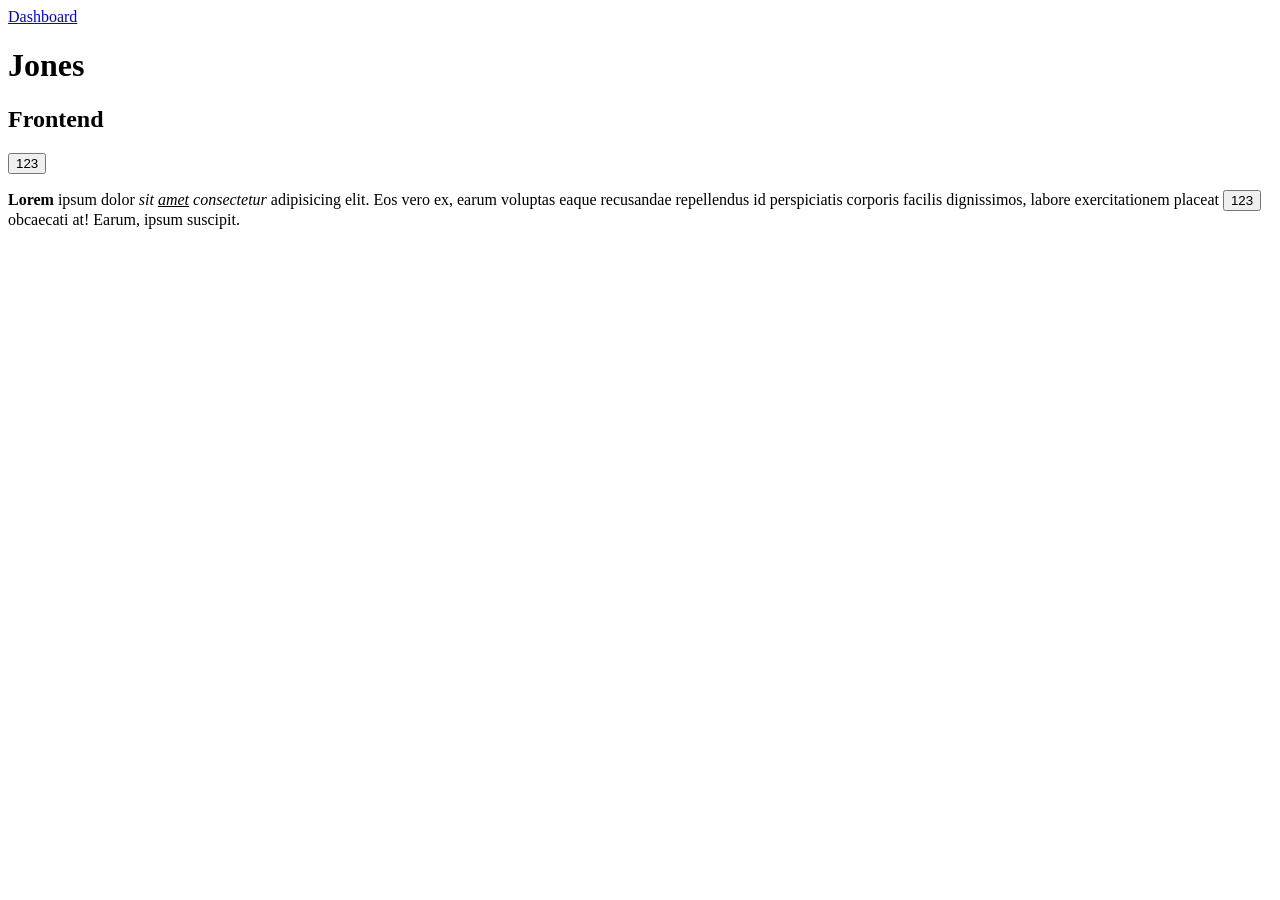
==== index.html @ e0ca36cd "first commit" ====
<!DOCTYPE html>
<html lang="en">
    <head>
        <meta charset="UTF-8">
        <meta name="viewport" content="width=device-width, initial-scale=1.0">
        <title>Home</title>
    </head>
    <body>
    <a href="./test/dashboard.html" target="_blank">Dashboard</a>
    <h1>Jones</h1>
    <h2>Frontend</h2>
    <div>
        <button>123</button>
        <p><b>Lorem</b> ipsum dolor <i>sit <u>amet</u> consectetur</i> adipisicing elit. Eos vero ex, earum voluptas eaque recusandae repellendus id perspiciatis corporis facilis dignissimos, labore exercitationem placeat <button>123</button> obcaecati at! Earum, ipsum suscipit.</p>
    </div>

</body>
</html>
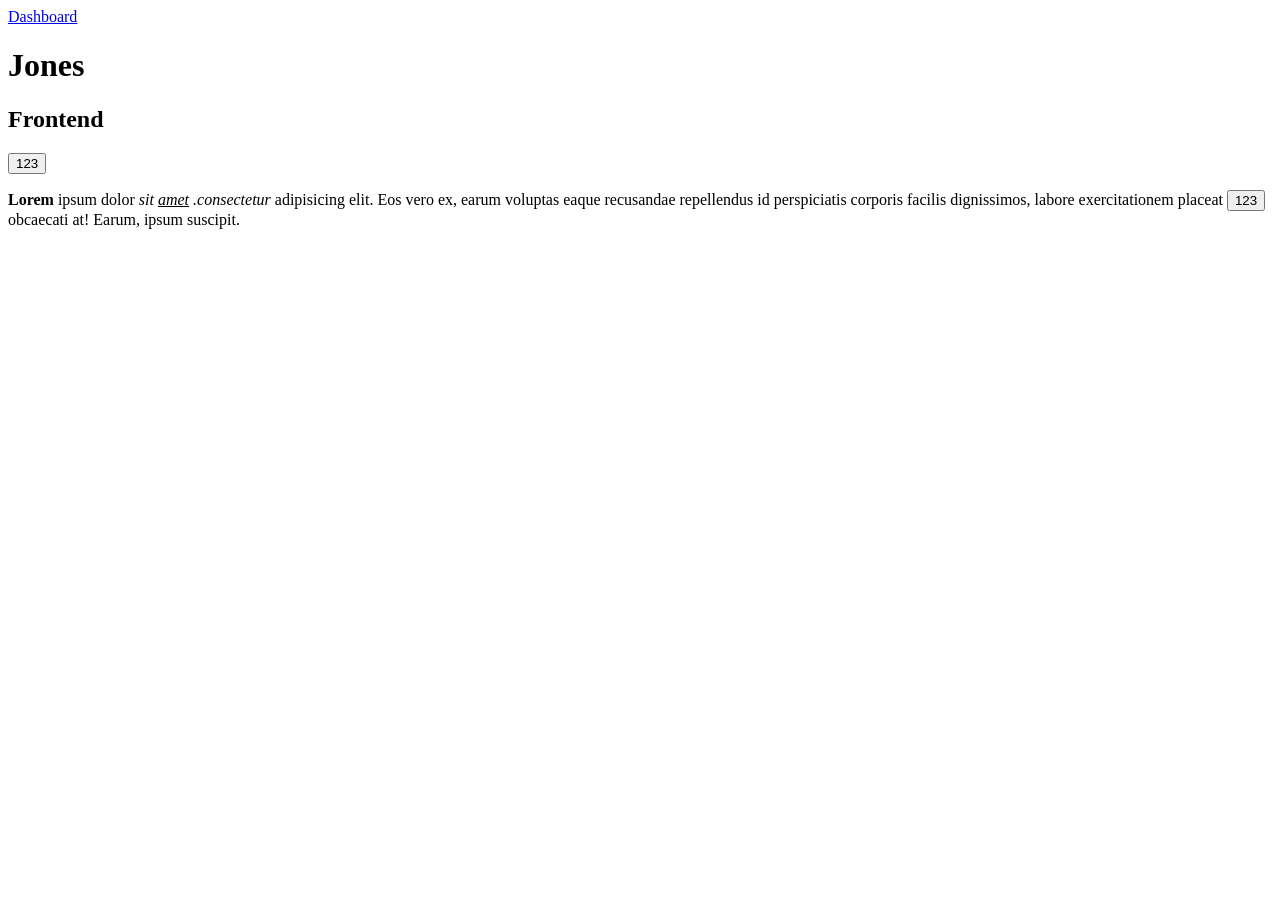
==== commit db6b38c0: "repblish" ====
--- a/index.html
+++ b/index.html
@@ -6,12 +6,12 @@
         <title>Home</title>
     </head>
     <body>
-    <a href="./test/dashboard.html" target="_blank">Dashboard</a>
+    <a href="./dashboard.html" target="_blank">Dashboard</a>
     <h1>Jones</h1>
     <h2>Frontend</h2>
     <div>
         <button>123</button>
-        <p><b>Lorem</b> ipsum dolor <i>sit <u>amet</u> consectetur</i> adipisicing elit. Eos vero ex, earum voluptas eaque recusandae repellendus id perspiciatis corporis facilis dignissimos, labore exercitationem placeat <button>123</button> obcaecati at! Earum, ipsum suscipit.</p>
+        <p><b>Lorem</b> ipsum dolor <i>sit <u>amet</u> .consectetur</i> adipisicing elit. Eos vero ex, earum voluptas eaque recusandae repellendus id perspiciatis corporis facilis dignissimos, labore exercitationem placeat <button>123</button> obcaecati at! Earum, ipsum suscipit.</p>
     </div>
 
 </body>
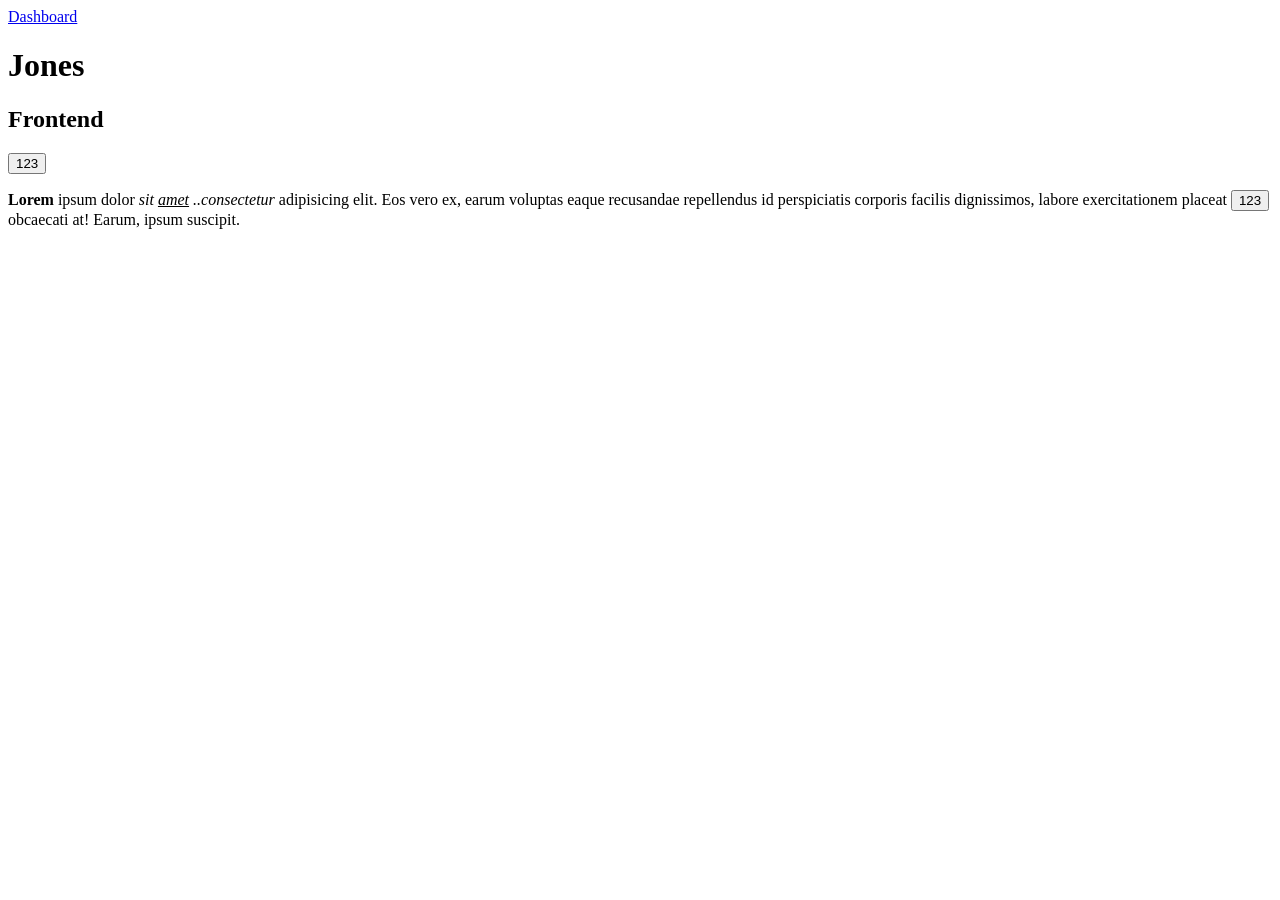
==== commit 8281901f: "republish 2" ====
--- a/index.html
+++ b/index.html
@@ -11,7 +11,7 @@
     <h2>Frontend</h2>
     <div>
         <button>123</button>
-        <p><b>Lorem</b> ipsum dolor <i>sit <u>amet</u> .consectetur</i> adipisicing elit. Eos vero ex, earum voluptas eaque recusandae repellendus id perspiciatis corporis facilis dignissimos, labore exercitationem placeat <button>123</button> obcaecati at! Earum, ipsum suscipit.</p>
+        <p><b>Lorem</b> ipsum dolor <i>sit <u>amet</u> ..consectetur</i> adipisicing elit. Eos vero ex, earum voluptas eaque recusandae repellendus id perspiciatis corporis facilis dignissimos, labore exercitationem placeat <button>123</button> obcaecati at! Earum, ipsum suscipit.</p>
     </div>
 
 </body>
